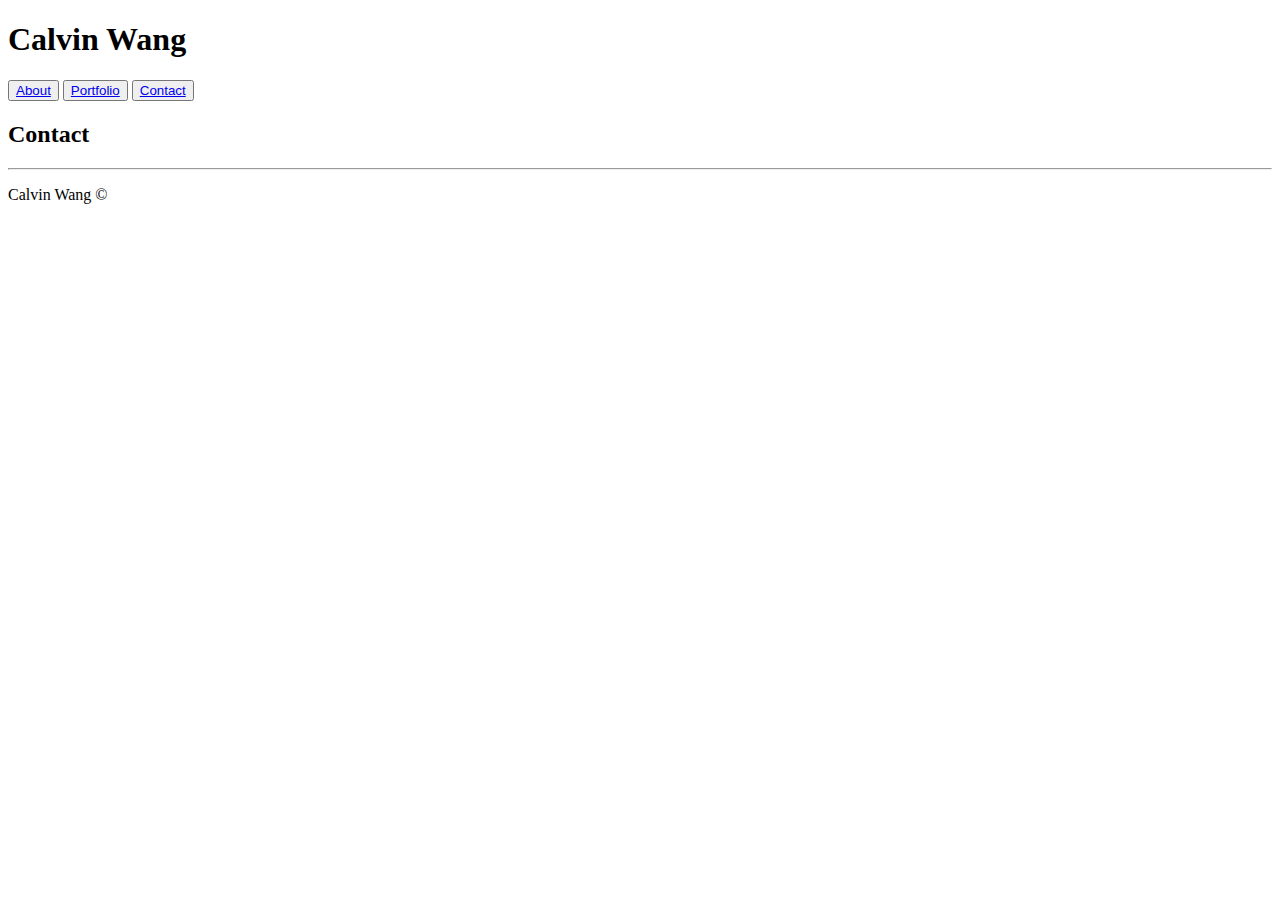
==== contact.html @ 1526cfbf "basic html structure" ====
<!DOCTYPE html>
<html>
    <head>
        <title>Contact</title>
        <link rel="stylesheet" type="text/css" href="assets/css/style.css">
    </head>

    <body>
        <header>
            <h1>Calvin Wang</h1>

            <button><a href="#">About</a></button>
            <button><a href="#">Portfolio</a></button>
            <button><a href="#">Contact</a></button>
        </header>

        <div class="main-content">
            <h2>Contact</h2>
            <hr>
            
        </div>

    </body>

    <footer>
        <p>Calvin Wang &copy;</p>
    </footer>
</html>
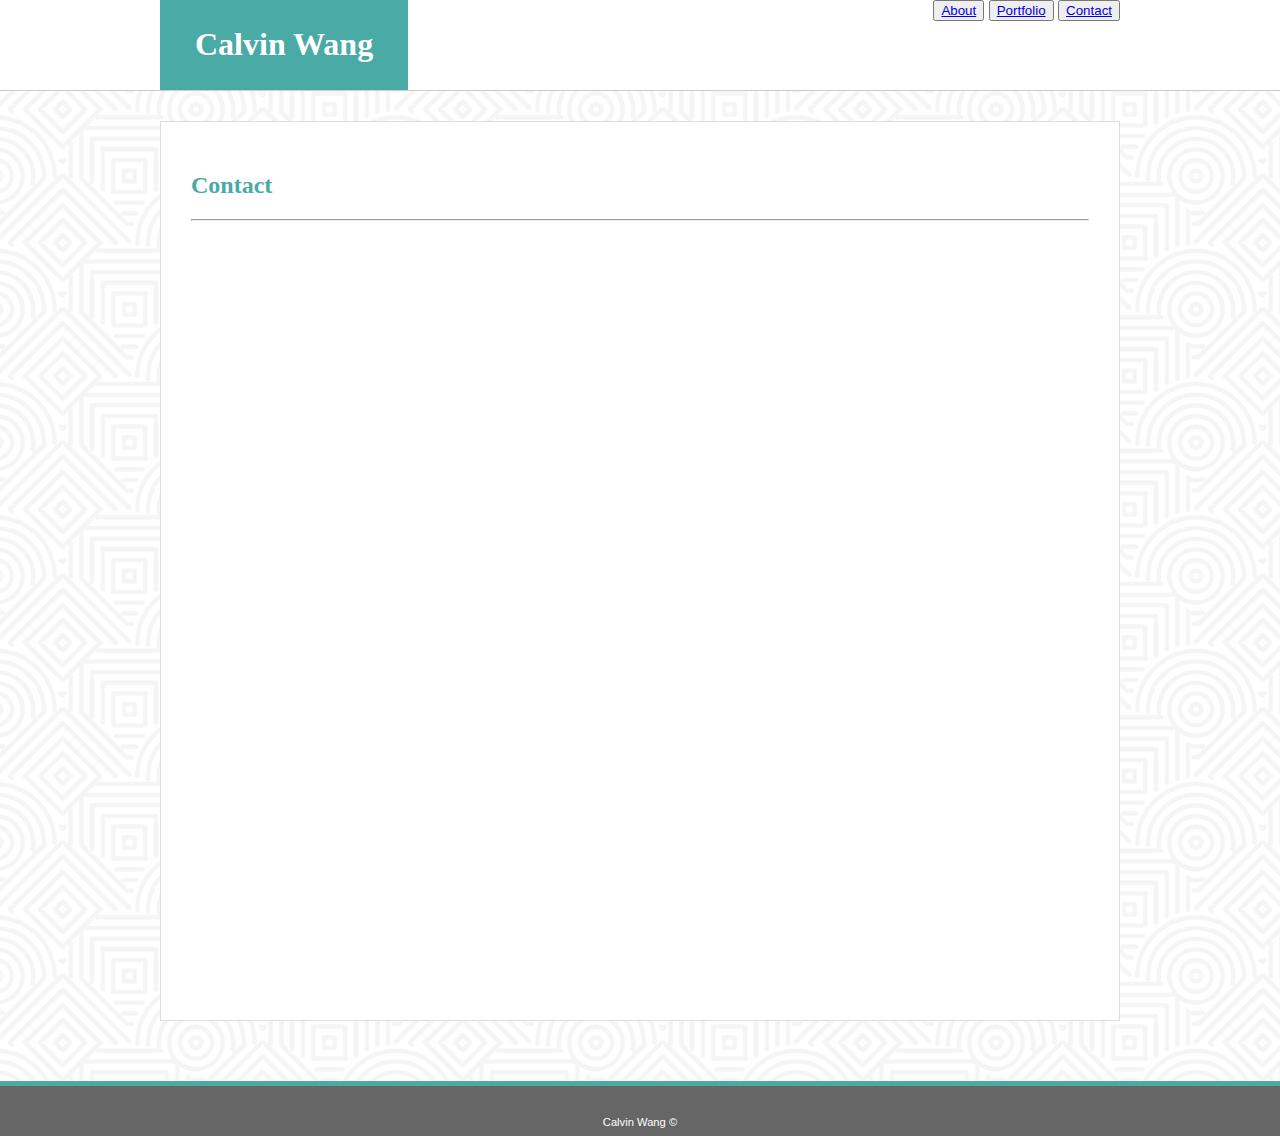
==== commit 93ab642d: "lots of changes" ====
--- a/contact.html
+++ b/contact.html
@@ -6,23 +6,33 @@
     </head>
 
     <body>
-        <header>
-            <h1>Calvin Wang</h1>
+        <header class="clearfix">
+            <div class="head-position">
+                <div class="name-bg">
+                    <h1>Calvin Wang</h1>
+                </div>
 
-            <button><a href="#">About</a></button>
-            <button><a href="#">Portfolio</a></button>
-            <button><a href="#">Contact</a></button>
+                <div class="nav-buttons">
+                    <button><a href="#">About</a></button>
+                    <button><a href="#">Portfolio</a></button>
+                    <button><a href="#">Contact</a></button>
+                </div>
+            </div>
         </header>
 
-        <div class="main-content">
-            <h2>Contact</h2>
+        <div class="main-content clearfix">
+            <h2 class="page-name">Contact</h2>
             <hr>
             
+        </div>
+
+        <div class="foot-bar">
+
         </div>
 
     </body>
 
     <footer>
-        <p>Calvin Wang &copy;</p>
+        <p class="copyright">Calvin Wang &copy;</p>
     </footer>
 </html>--- a/assets/css/style.css
+++ b/assets/css/style.css
@@ -0,0 +1,109 @@
+* {
+    box-sizing: border-box;
+}
+
+html,
+body {
+    margin: 0;
+    padding: 0;
+    height: 100%;
+    font-family: 'Arial', 'Helvtica Neue', Helvetica, sans-serif;
+    color: #777777;
+    background-image: url(../images/hypnotize.png);
+}
+
+h1,
+h2 {
+    font-family: Georgia, 'Times New Roman', Times, serif;
+}
+
+header {
+    background-color: #ffffff;
+    border-bottom: 1px solid #cccccc;
+}
+
+h1 {
+    color: #fff;
+    padding: 5px;
+    text-align: center;
+}
+
+hr {
+    margin-left: 30px;
+    margin-right: 30px;
+}
+
+section {
+    margin-top: 20px;
+    line-height: 2em;
+    margin-left: 30px;
+    margin-right: 30px;
+}
+
+footer {
+    height: 50px;
+    background-color: #666666;
+    width: 100%;
+    margin: 0;
+    color: #fff;
+    text-align: center;
+    font-size: .7em;
+}
+
+.name-bg {
+    background-color: #4aaaa5;
+    float: left;
+    padding-right: 30px;
+    padding-left: 30px;
+}
+
+.page-name {
+    color: #4aaaa5;
+    margin-left: 30px;
+    padding-top: 30px;
+}
+
+.head-position {
+    width: 960px;
+    background-color: #fff;
+    margin-left: auto;
+    margin-right: auto;
+    margin-top: 0;
+}
+
+.nav-buttons {
+    float: right;
+}
+
+.main-content {
+    height: 100%;
+    background-color: #fff;
+    width: 960px;
+    margin-top: 30px;
+    margin-bottom: 60px;
+    margin-left: auto;
+    margin-right: auto;
+    border: 1px solid #dddddd;
+}
+
+.profile-pic {
+    width: 200px;
+    height: 200px;
+    float: left;
+    margin: 20px 30px;
+}
+
+.foot-bar {
+    height: 5px;
+    background-color: #4aaaa5;
+    width: 100%;
+}
+
+.copyright {
+    margin-top: 0;
+    padding-top: 30px;
+}
+
+.clearfix {
+    overflow: auto;
+}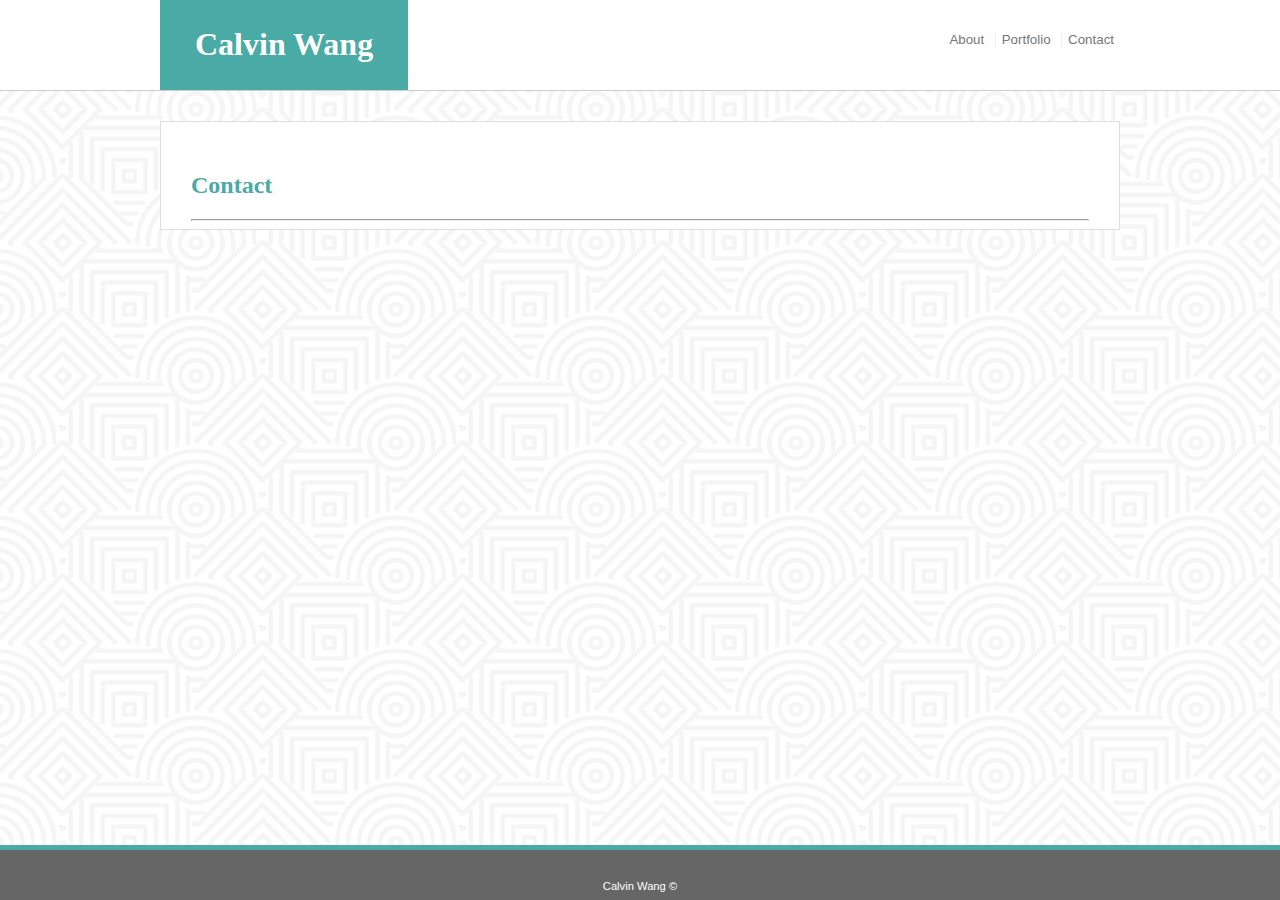
==== commit 1f476111: "home page done" ====
--- a/contact.html
+++ b/contact.html
@@ -13,9 +13,9 @@
                 </div>
 
                 <div class="nav-buttons">
-                    <button><a href="#">About</a></button>
-                    <button><a href="#">Portfolio</a></button>
-                    <button><a href="#">Contact</a></button>
+                    <button class="about btn"><a href="index.html">About</a></button>
+                    <button class="portfolio btn"><a href="portfolio.html">Portfolio</a></button>
+                    <button class="contact btn"><a href="contact.html">Contact</a></button>
                 </div>
             </div>
         </header>
@@ -29,10 +29,10 @@
         <div class="foot-bar">
 
         </div>
-
+        <footer>
+            <p class="copyright">Calvin Wang &copy;</p>
+        </footer>
     </body>
 
-    <footer>
-        <p class="copyright">Calvin Wang &copy;</p>
-    </footer>
+    
 </html>--- a/assets/css/style.css
+++ b/assets/css/style.css
@@ -44,10 +44,16 @@
     height: 50px;
     background-color: #666666;
     width: 100%;
-    margin: 0;
     color: #fff;
     text-align: center;
     font-size: .7em;
+    position: absolute;
+    bottom: 0;
+}
+
+.container {
+    min-height: 100%;
+    position: relative;
 }
 
 .name-bg {
@@ -73,14 +79,32 @@
 
 .nav-buttons {
     float: right;
+    padding-top: 30px;
+}
+
+.btn {
+    background-color: white;
+    border: none;
+    display: inline-block;
+}
+
+.portfolio,
+.contact {
+    border-left: 1px solid rgba(119, 119, 119, .1);
+}
+
+a:link,
+a:visited {
+    text-decoration: none;
+    font-family: 'Arial', 'Helvtica Neue', Helvetica, sans-serif;
+    color: #777777;
 }
 
 .main-content {
-    height: 100%;
+    height: auto;
     background-color: #fff;
     width: 960px;
     margin-top: 30px;
-    margin-bottom: 60px;
     margin-left: auto;
     margin-right: auto;
     border: 1px solid #dddddd;
@@ -97,6 +121,8 @@
     height: 5px;
     background-color: #4aaaa5;
     width: 100%;
+    position: absolute;
+    bottom: 50px;
 }
 
 .copyright {
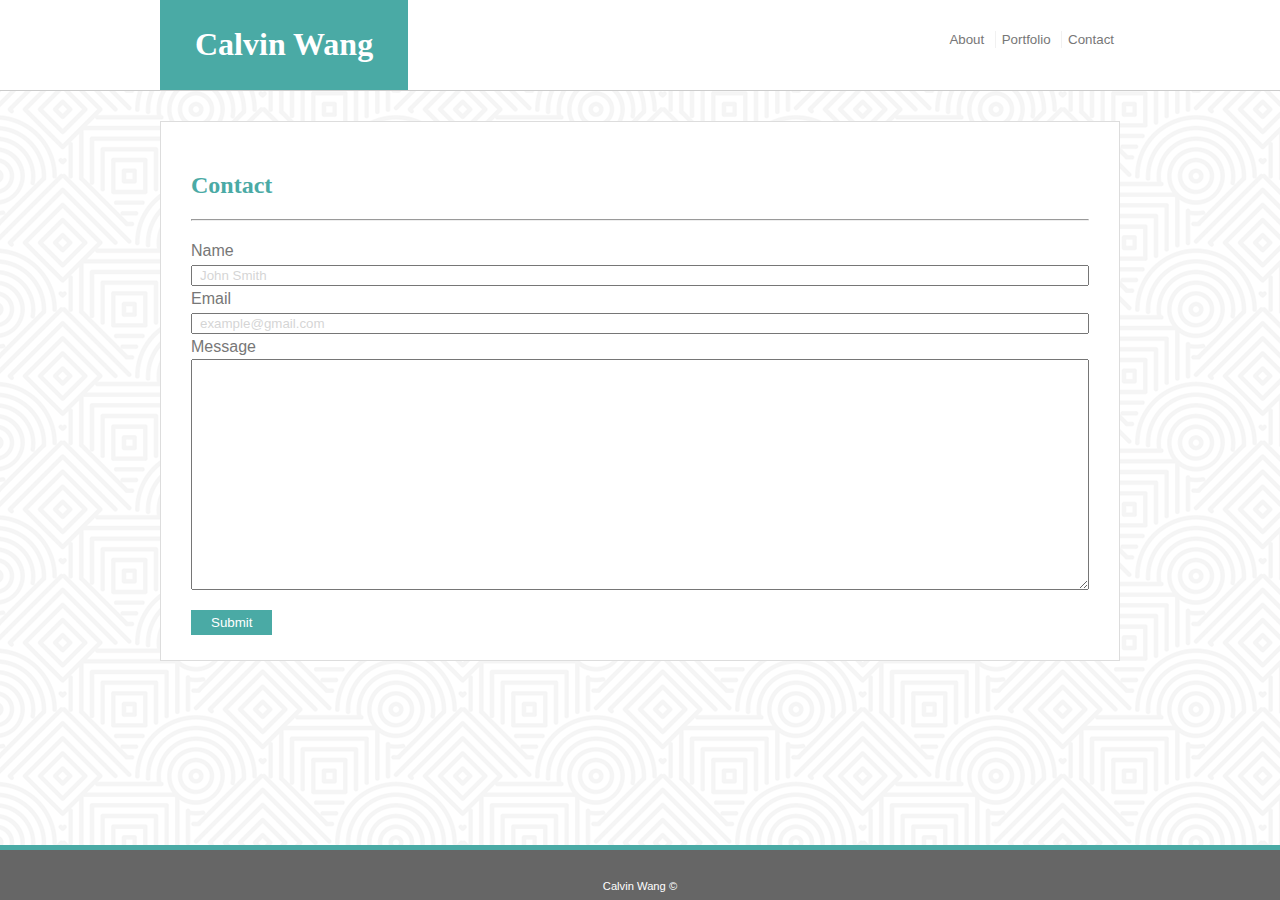
==== commit 6da79810: "contact page done" ====
--- a/contact.html
+++ b/contact.html
@@ -23,7 +23,23 @@
         <div class="main-content clearfix">
             <h2 class="page-name">Contact</h2>
             <hr>
-            
+            <form>
+                Name
+                <br>
+                <input type="text" name="name" placeholder="John Smith">
+                <br>
+                Email
+                <br>
+                <input type="text" name="email" placeholder="example@gmail.com">
+                <br>
+                
+                Message
+                <textarea name="message" rows="15">
+
+                </textarea>
+
+                <input type="submit" value="Submit">
+            </form>
         </div>
 
         <div class="foot-bar">
--- a/assets/css/style.css
+++ b/assets/css/style.css
@@ -51,6 +51,22 @@
     bottom: 0;
 }
 
+form {
+    margin-left: 30px;
+    margin-right: 30px;
+    line-height: 1.5em;
+    padding-top: 10px;
+}
+
+[type="text"] {
+    width: 100%;
+}
+
+::placeholder {
+    opacity: .3;
+    padding-left: 5px;
+}
+
 .container {
     min-height: 100%;
     position: relative;
@@ -80,6 +96,15 @@
 .nav-buttons {
     float: right;
     padding-top: 30px;
+}
+
+[type="submit"] {
+    background-color: #4aaaa5;
+    color: white;
+    border: none;
+    padding: 5px 20px;
+    margin-top: 20px;
+    margin-bottom: 25px;
 }
 
 .btn {
@@ -132,4 +157,9 @@
 
 .clearfix {
     overflow: auto;
+}
+
+textarea {
+    display: block;
+    width: 100%;
 }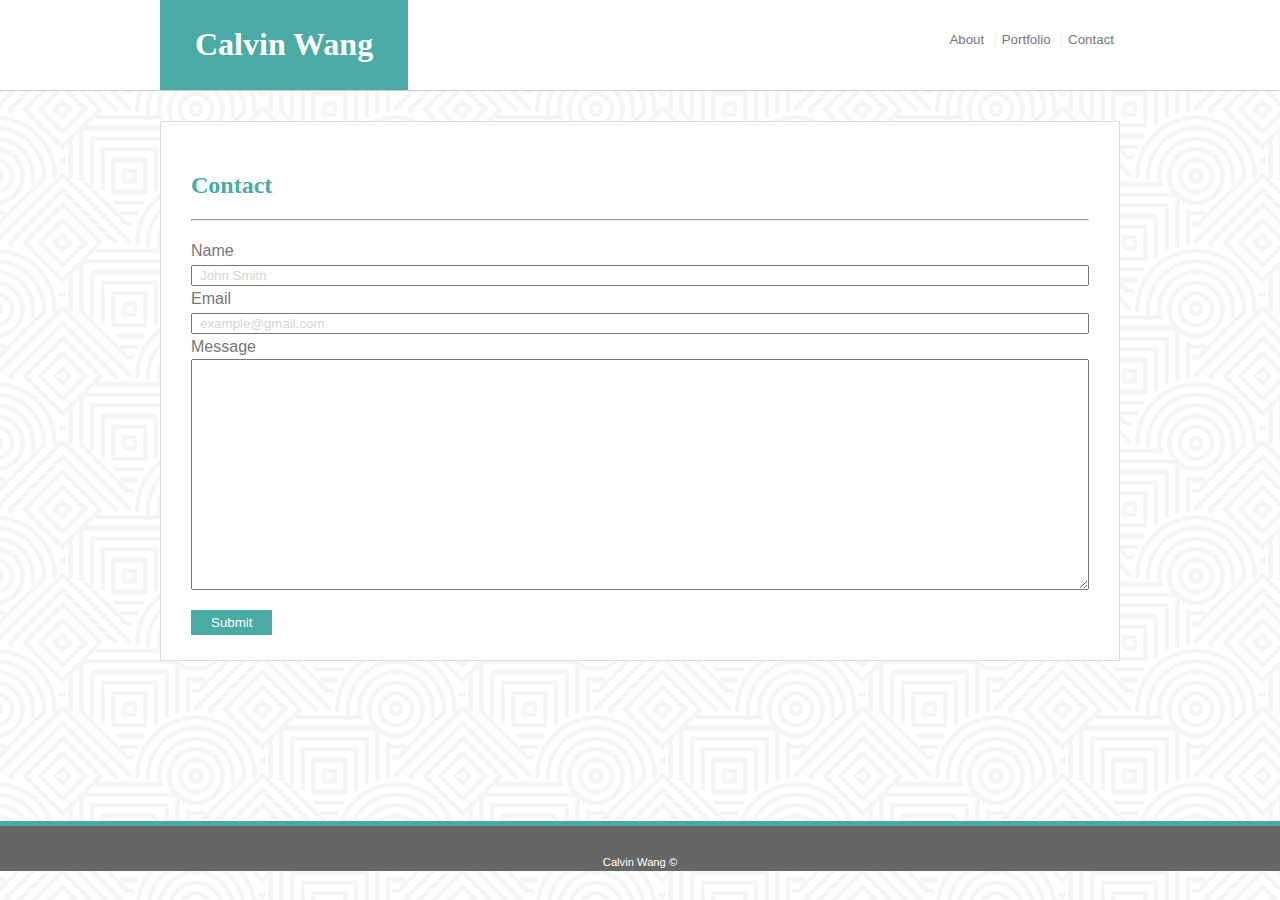
==== commit 130f001d: "fixed footer" ====
--- a/contact.html
+++ b/contact.html
@@ -20,32 +20,33 @@
             </div>
         </header>
 
-        <div class="main-content clearfix">
-            <h2 class="page-name">Contact</h2>
-            <hr>
-            <form>
-                Name
-                <br>
-                <input type="text" name="name" placeholder="John Smith">
-                <br>
-                Email
-                <br>
-                <input type="text" name="email" placeholder="example@gmail.com">
-                <br>
-                
-                Message
-                <textarea name="message" rows="15">
+        <div class="wrapper">
+            <div class="main-content clearfix">
+                <h2 class="page-name">Contact</h2>
+                <hr>
+                <form>
+                    Name
+                    <br>
+                    <input type="text" name="name" placeholder="John Smith">
+                    <br>
+                    Email
+                    <br>
+                    <input type="text" name="email" placeholder="example@gmail.com">
+                    <br>
+                    
+                    Message
+                    <textarea name="message" rows="15">
 
-                </textarea>
+                    </textarea>
 
-                <input type="submit" value="Submit">
-            </form>
-        </div>
-
-        <div class="foot-bar">
-
+                    <input type="submit" value="Submit">
+                </form>
+            </div>
         </div>
         <footer>
+            <div class="foot-bar">
+
+            </div>
             <p class="copyright">Calvin Wang &copy;</p>
         </footer>
     </body>
--- a/assets/css/style.css
+++ b/assets/css/style.css
@@ -47,8 +47,6 @@
     color: #fff;
     text-align: center;
     font-size: .7em;
-    position: absolute;
-    bottom: 0;
 }
 
 form {
@@ -65,11 +63,6 @@
 ::placeholder {
     opacity: .3;
     padding-left: 5px;
-}
-
-.container {
-    min-height: 100%;
-    position: relative;
 }
 
 .name-bg {
@@ -125,14 +118,20 @@
     color: #777777;
 }
 
+.wrapper {
+    min-height: calc(100vh - 200px);
+}
+
 .main-content {
-    height: auto;
     background-color: #fff;
     width: 960px;
-    margin-top: 30px;
-    margin-left: auto;
-    margin-right: auto;
+    margin: 30px auto;
     border: 1px solid #dddddd;
+}
+
+.project-area {
+    display: flex;
+    flex-direction: column;
 }
 
 .profile-pic {
@@ -142,12 +141,16 @@
     margin: 20px 30px;
 }
 
+.projects {
+    width: 200px;
+    height: 200px;
+    margin: 20px 30px;
+}
+
 .foot-bar {
     height: 5px;
     background-color: #4aaaa5;
     width: 100%;
-    position: absolute;
-    bottom: 50px;
 }
 
 .copyright {
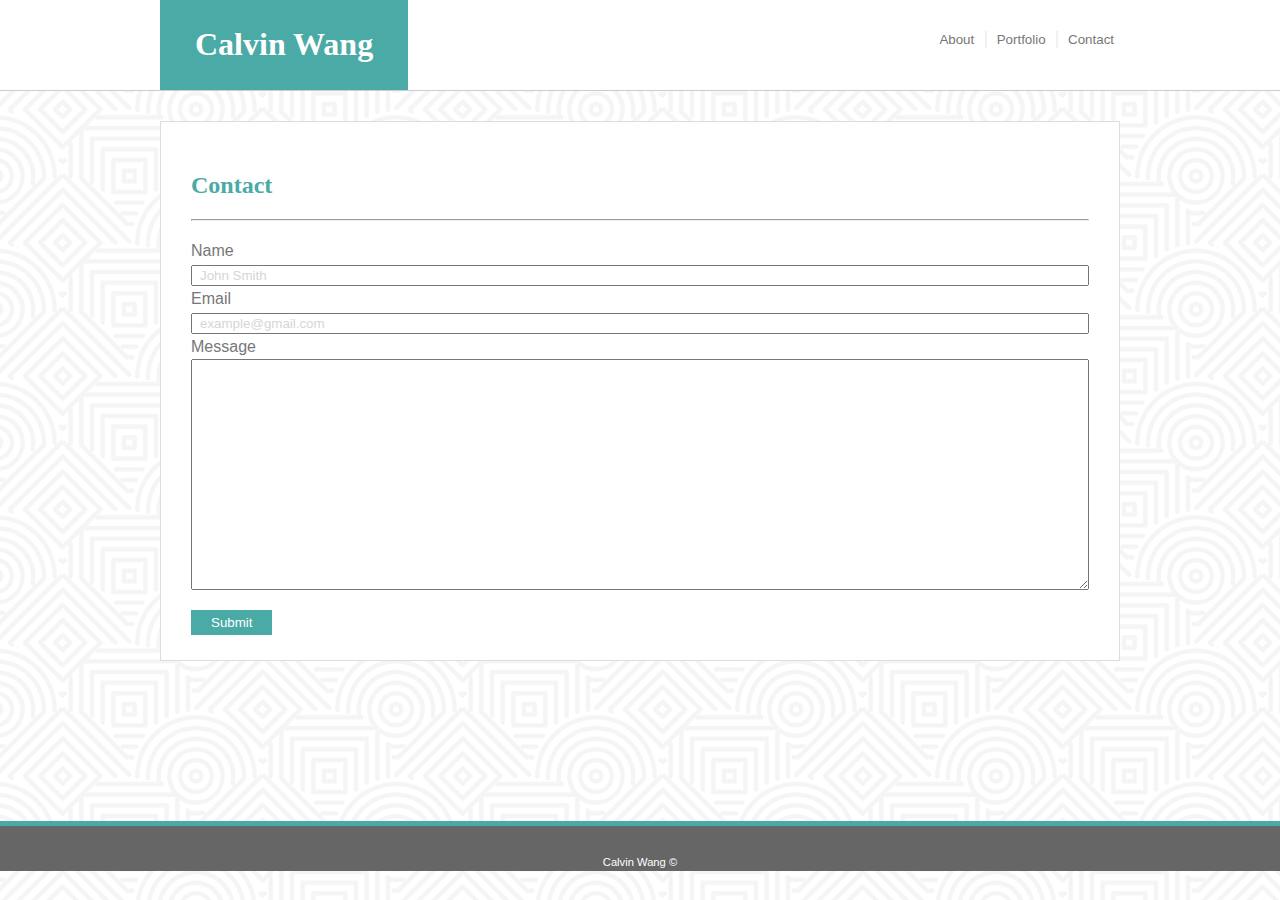
==== commit af7b02f1: "add favicon" ====
--- a/contact.html
+++ b/contact.html
@@ -2,16 +2,26 @@
 <html>
     <head>
         <title>Contact</title>
+        <!-- CSS Reset but choosing not to use it -->
+        <!-- <link rel="stylesheet" type="text/css" href="assets/css/reset.css"> -->
         <link rel="stylesheet" type="text/css" href="assets/css/style.css">
+        <link rel="shortcut icon" type="image/png" href="assets/images/favicon.ico">
+        
     </head>
 
     <body>
+        <!-- Banner and Nav -->
         <header class="clearfix">
+
+            <!-- Name of portfolio -->
             <div class="head-position">
-                <div class="name-bg">
-                    <h1>Calvin Wang</h1>
-                </div>
+                <a href="index.html">
+                    <div class="name-bg">
+                        <h1>Calvin Wang</h1>
+                    </div>
+                </a>
 
+                <!-- Navigation Buttons -->
                 <div class="nav-buttons">
                     <button class="about btn"><a href="index.html">About</a></button>
                     <button class="portfolio btn"><a href="portfolio.html">Portfolio</a></button>
@@ -20,6 +30,7 @@
             </div>
         </header>
 
+        <!-- Main Section -->
         <div class="wrapper">
             <div class="main-content clearfix">
                 <h2 class="page-name">Contact</h2>
@@ -43,6 +54,8 @@
                 </form>
             </div>
         </div>
+
+        <!-- Footer -->
         <footer>
             <div class="foot-bar">
 
--- a/assets/css/style.css
+++ b/assets/css/style.css
@@ -12,6 +12,11 @@
     background-image: url(../images/hypnotize.png);
 }
 
+html,
+body:hover {
+    cursor: default;
+}
+
 h1,
 h2 {
     font-family: Georgia, 'Times New Roman', Times, serif;
@@ -34,10 +39,11 @@
 }
 
 section {
-    margin-top: 20px;
+    margin-top: 10px;
     line-height: 2em;
     margin-left: 30px;
     margin-right: 30px;
+    flex-wrap: wrap;
 }
 
 footer {
@@ -91,6 +97,8 @@
     padding-top: 30px;
 }
 
+[type="submit"] { cursor: pointer;}
+
 [type="submit"] {
     background-color: #4aaaa5;
     color: white;
@@ -100,15 +108,28 @@
     margin-bottom: 25px;
 }
 
+[type="submit"]:hover {
+    border: 1px solid black;
+    padding: 4px 19px;
+    opacity: .9;
+}
+
 .btn {
     background-color: white;
     border: none;
     display: inline-block;
 }
 
+.btn:hover {
+    font-weight: bolder;
+    font-size: 1em;
+    padding-left: 10px;
+}
+
 .portfolio,
 .contact {
-    border-left: 1px solid rgba(119, 119, 119, .1);
+    border-left: 2px solid rgba(119, 119, 119, .1);
+    padding-left: 10px;
 }
 
 a:link,
@@ -131,19 +152,38 @@
 
 .project-area {
     display: flex;
-    flex-direction: column;
+    flex-wrap: wrap;
+    flex-direction: row;
+    width: 66%;
+}
+
+.project-name {
+    position: relative;
+}
+
+.project-name:hover {
+    opacity: .8;
+}
+
+.text-block {
+    position: absolute;
+    bottom: 10px;
+    width: 100%;
+    text-align: center;
+    background-color: #4aaaa5;
+    color: white;
 }
 
 .profile-pic {
     width: 200px;
     height: 200px;
     float: left;
-    margin: 20px 30px;
-}
-
-.projects {
-    width: 200px;
-    height: 200px;
+    margin: 20px 30px 0 30px;
+}
+
+.projects,
+.text-block {
+    width: 250px;
     margin: 20px 30px;
 }
 
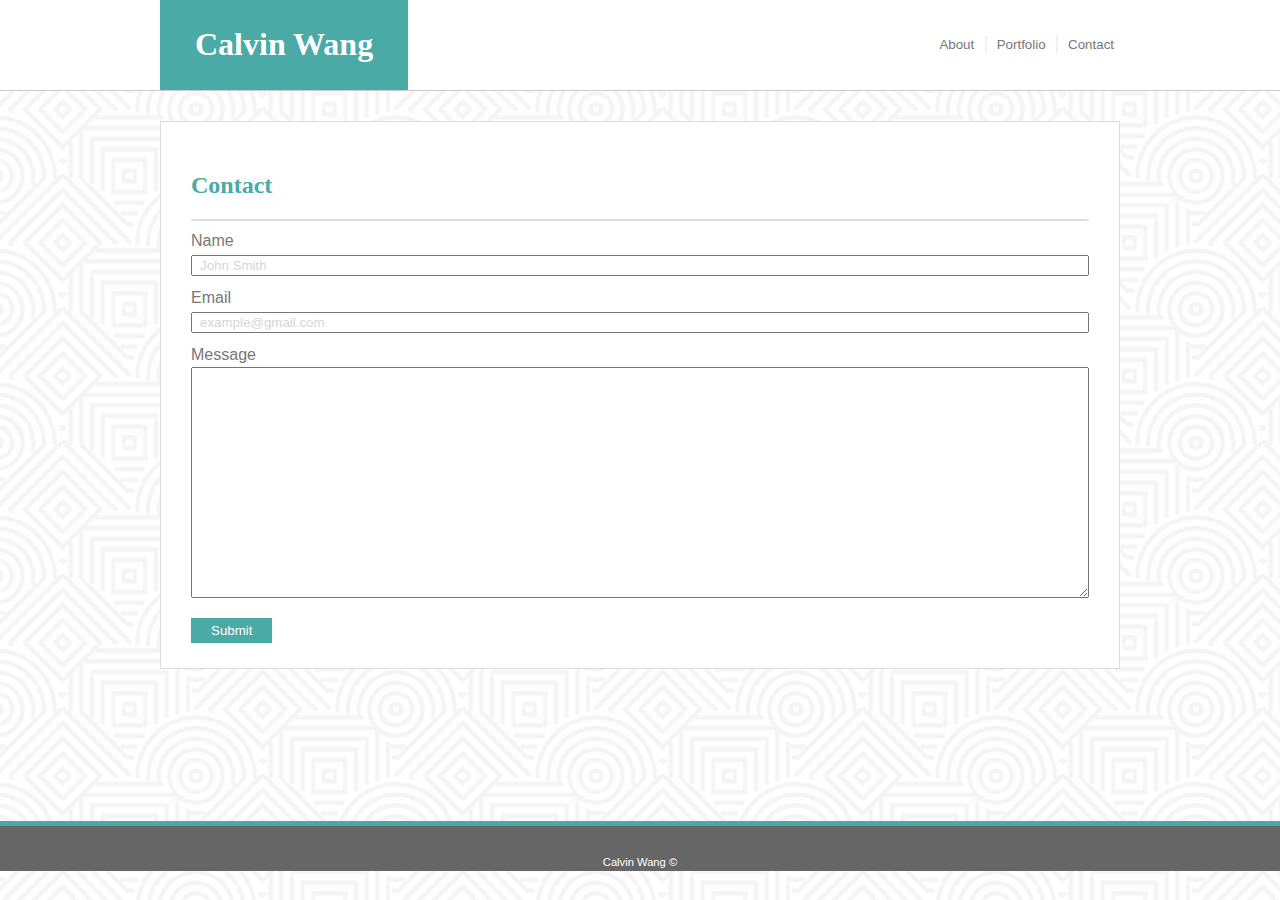
==== commit faf9ca67: "update" ====
--- a/contact.html
+++ b/contact.html
@@ -37,13 +37,12 @@
                 <hr>
                 <form>
                     Name
-                    <br>
+                    
                     <input type="text" name="name" placeholder="John Smith">
-                    <br>
+                    
                     Email
-                    <br>
+                    
                     <input type="text" name="email" placeholder="example@gmail.com">
-                    <br>
                     
                     Message
                     <textarea name="message" rows="15">
--- a/assets/css/style.css
+++ b/assets/css/style.css
@@ -36,6 +36,8 @@
 hr {
     margin-left: 30px;
     margin-right: 30px;
+    border: 1.5px solid #dddddd;
+    border-radius: 10%;
 }
 
 section {
@@ -59,7 +61,7 @@
     margin-left: 30px;
     margin-right: 30px;
     line-height: 1.5em;
-    padding-top: 10px;
+    /* padding-top: 10px; */
 }
 
 [type="text"] {
@@ -94,7 +96,7 @@
 
 .nav-buttons {
     float: right;
-    padding-top: 30px;
+    padding-top: 35px;
 }
 
 [type="submit"] { cursor: pointer;}
@@ -183,7 +185,7 @@
 
 .projects,
 .text-block {
-    width: 250px;
+    width: 200px;
     margin: 20px 30px;
 }
 
@@ -202,6 +204,11 @@
     overflow: auto;
 }
 
+[name="name"],
+[name="email"] {
+    margin-bottom: 10px;
+}
+
 textarea {
     display: block;
     width: 100%;
